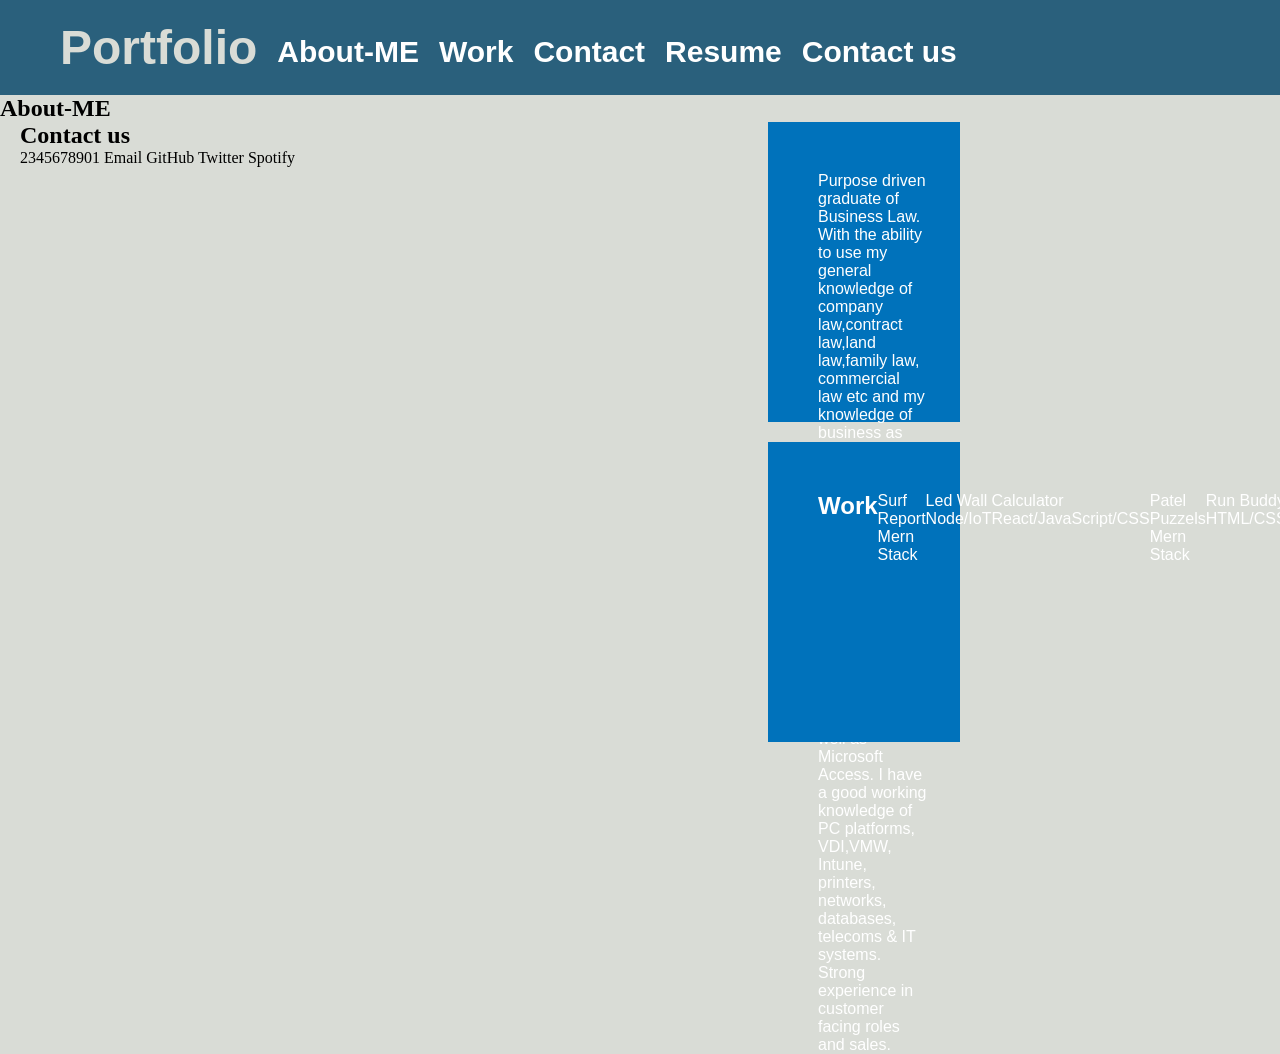
==== Index.html @ 48edc855 "1st commit" ====
<!DOCTYPE html>
<html lang="en">
  <head>
    <meta charset="UTF-8" />
    <link rel="stylesheet" href="./Assets/style.css"/>
    <meta http-equiv="X-UA-Compatible" content="IE=edge" />
    <meta name="viewport" content="width=device-width, initial-scale=1.0" />
    <title>Portfolio</title>
  </head>
  <body>
    <header>
      <header></header>
      <h1>Portfolio</h1>

      <nav>
        <ul>
          <li>
           <h2>About-ME</h2>
          </li>
          <li>
            <h2>Work</h2>
           </li>
          <li>
            <h2>Contact</h2>
            </li>
          <li>
          <h2>Resume</h2>
          </li>
          <li>
            <h2>Contact us</h2>
          </li>
        </ul>
      </nav>
    </header>
  
<section class="About-ME">
</section>
<h2>About-ME</h2>
<main class="content">
<article class="About-ME" class="float-left" alt="About-Me">
<p>Purpose driven graduate of Business Law. With the ability to use my general knowledge of company law,contract law,land law,family law, commercial law etc and my knowledge of business as well as finance, I
have ample experience and knowledge to meet and match the needs of your organisation. I possess good
analytical and comprehensive skills, proficient in SQL, Microsoft Office 365 as well as Microsoft Access. I
have a good working knowledge of PC platforms, VDI,VMW, Intune, printers, networks, databases,
telecoms & IT systems.
Strong experience in customer facing roles and sales.</p>
</article>

<article class="Work">
  <h2>Work</h2>
<div class="Surf Report">
    <p>
    Surf Report
    Mern Stack
  </p>
  </div> 
  <div class="Led Wall">
    <p>Led Wall
      Node/IoT
    </p>
  </div>
  <div class="Calculator">
    <p>
      Calculator
    React/JavaScript/CSS
  </p>
  </div>
<div class="Patel Puzzels">
    <p>Patel Puzzels
    Mern Stack
  </p>
</div>
<div class="Run Buddy">
  <p>
    Run Buddy
    HTML/CSS
  </p>
</div>
</article>
<footer class="Footer">
  <p>
    <h2>Contact us</h2>
2345678901
Email
GitHub
Twitter
Spotify
 </p>
  </footer>
  </body>
</html>
---- Assets/style.css ----
* {
  box-sizing: border-box;
  padding: 0;
  margin: 0;
}

body {
  background-color: #d9dcd6;
}

header {
  display: flex;
  padding: 20px;
  font-family: "Trebuchet MS", "Lucida Sans Unicode", "Lucida Grande",
    "Lucida Sans", Arial, sans-serif;
  background-color: #2a607c;
  color: #ffffff;
}

header h1 {
  margin: 0;
  display: inline-block;
  font-size: 48px;
}

header h1 {
  color: #d9dcd6;
}

header nav {
  display: flex;
  padding-top: 15px;
  margin-right: 20px;
  float: right;
  font-family: "Gill Sans", "Gill Sans MT", Calibri, "Trebuchet MS", sans-serif;
  font-size: 20px;
}

nav ul {
  display: flex;
  list-style: none;
  margin: 0;
  padding: 0;
}

nav ul li {
  margin-left: 20px;
}

.content {
  display: flex;
  flex-wrap: wrap;
  width: 75%;
  display: inline-block;
  margin-left: 20px;
}

article {
  display: flex;
  margin-right: 20px;
  padding: 20px;
  clear: both;
  float: right;
  width: 20%;
  height: 100%;
  font-family: "Gill Sans", "Gill Sans MT", Calibri, "Trebuchet MS", sans-serif;
  background-color: #2589bd;
}

article {
  margin-bottom: 20px;
  padding: 50px;
  height: 300px;
  font-family: "Gill Sans", "Gill Sans MT", Calibri, "Trebuchet MS", sans-serif;
  background-color: #0072bb;
  color: #ffffff;
}

.footer {
  padding: 30px;
  clear: both;
  font-family: "Trebuchet MS", "Lucida Sans Unicode", "Lucida Grande",
    "Lucida Sans", Arial, sans-serif;
  text-align: center;
  font-size: 20px;
}

@media screen and (max-width: 768px) {
  header {
    flex-direction: column;
  }

  nav ul {
    margin-top: 20px;
  }

  .content article {
    flex-basis: 100%;
  }
}

@media screen and (max-width: 576px) {
  h1 {
    font-size: 1.5em;
  }

  nav ul li h2 {
    font-size: 0.8em;
  }

  .Footer p {
    font-size: 0.8em;
  }
}
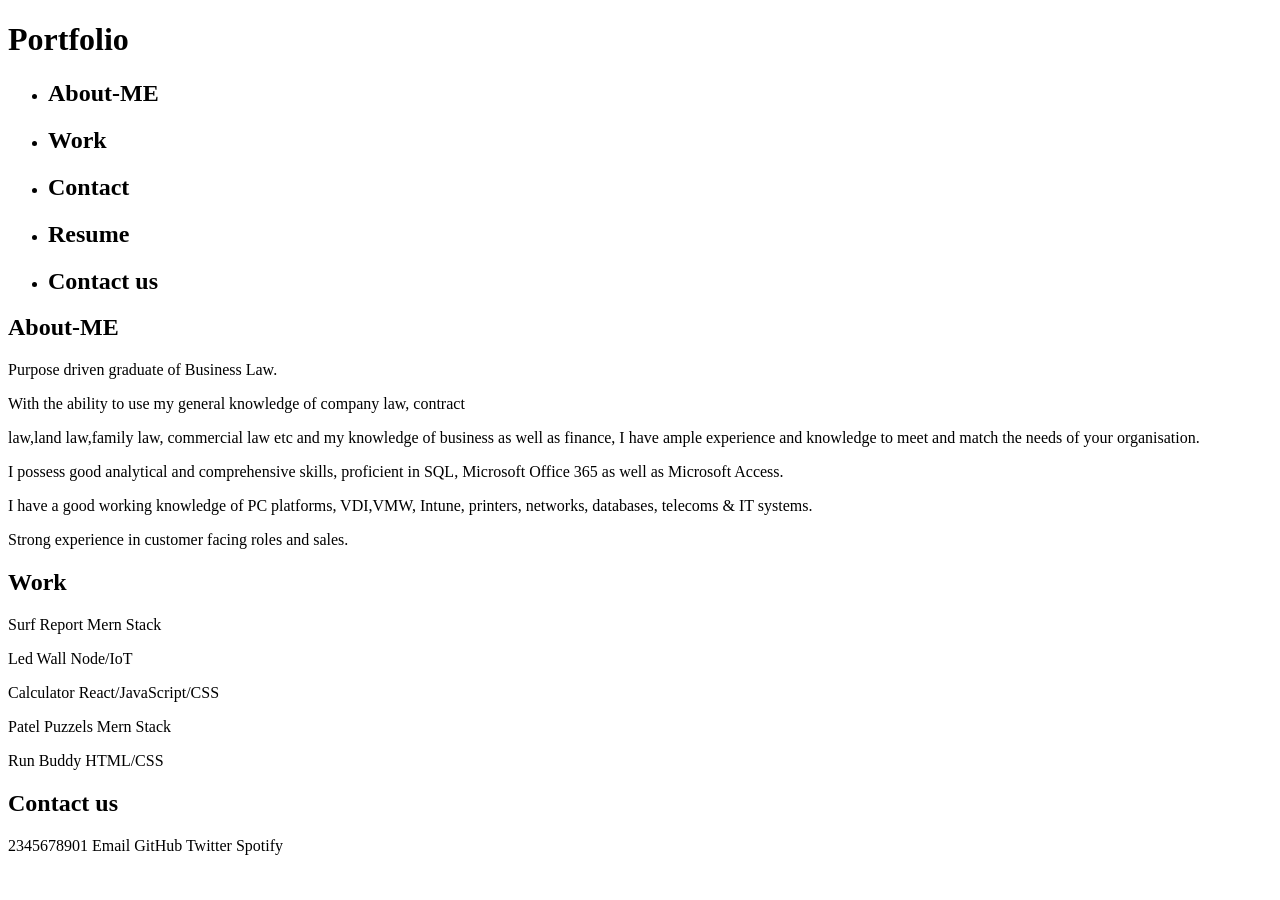
==== commit 7df72496: "final draft" ====
--- a/Index.html
+++ b/Index.html
@@ -1,91 +1,103 @@
 <!DOCTYPE html>
 <html lang="en">
-  <head>
-    <meta charset="UTF-8" />
-    <link rel="stylesheet" href="./Assets/style.css"/>
-    <meta http-equiv="X-UA-Compatible" content="IE=edge" />
-    <meta name="viewport" content="width=device-width, initial-scale=1.0" />
-    <title>Portfolio</title>
-  </head>
-  <body>
-    <header>
-      <header></header>
-      <h1>Portfolio</h1>
 
-      <nav>
-        <ul>
-          <li>
-           <h2>About-ME</h2>
-          </li>
-          <li>
-            <h2>Work</h2>
-           </li>
-          <li>
-            <h2>Contact</h2>
-            </li>
-          <li>
+<head>
+  <meta charset="UTF-8" />
+  <link rel="stylesheet" href="./assets/style.css" />
+  <meta http-equiv="X-UA-Compatible" content="IE=edge" />
+  <meta name="viewport" content="width=device-width, initial-scale=1.0" />
+  <title>Portfolio</title>
+</head>
+
+<body>
+  <header>
+    <h1>Portfolio</h1>
+    <nav>
+      <ul>
+        <li>
+          <h2>About-ME</h2>
+        </li>
+        <li>
+          <h2>Work</h2>
+        </li>
+        <li>
+          <h2>Contact</h2>
+        </li>
+        <li>
           <h2>Resume</h2>
-          </li>
-          <li>
-            <h2>Contact us</h2>
-          </li>
-        </ul>
-      </nav>
-    </header>
-  
-<section class="About-ME">
-</section>
-<h2>About-ME</h2>
-<main class="content">
-<article class="About-ME" class="float-left" alt="About-Me">
-<p>Purpose driven graduate of Business Law. With the ability to use my general knowledge of company law,contract law,land law,family law, commercial law etc and my knowledge of business as well as finance, I
-have ample experience and knowledge to meet and match the needs of your organisation. I possess good
-analytical and comprehensive skills, proficient in SQL, Microsoft Office 365 as well as Microsoft Access. I
-have a good working knowledge of PC platforms, VDI,VMW, Intune, printers, networks, databases,
-telecoms & IT systems.
-Strong experience in customer facing roles and sales.</p>
-</article>
+        </li>
+        <li>
+          <h2>Contact us</h2>
+        </li>
+      </ul>
+    </nav>
+  </header>
 
-<article class="Work">
-  <h2>Work</h2>
-<div class="Surf Report">
+  <div id="container">
+    <main class="content">
+
+      <section class="about" alt="About-Me">
+        <h2>About-ME</h2>
+        <p>Purpose driven graduate of Business Law.</p>
+
+        <p>With the ability to use my general knowledge of company law, contract</p>
+        law,land law,family law, commercial law etc and my knowledge of business as well as finance, I
+        have ample experience and knowledge to meet and match the needs of your organisation.</p>
+
+        <p>I possess good analytical and comprehensive skills, proficient in SQL, Microsoft Office 365 as well as
+          Microsoft Access.</p>
+
+        <p>I have a good working knowledge of PC platforms, VDI,VMW, Intune, printers, networks, databases, telecoms &
+          IT
+          systems.</p>
+
+        <p>Strong experience in customer facing roles and sales.
+        </p>
+      </section>
+
+      <article class="work">
+        <h2>Work</h2>
+        <div class="work-project">
+          <p>
+            Surf Report
+            Mern Stack
+          </p>
+        </div>
+        <div class="work-project">
+          <p>Led Wall
+            Node/IoT
+          </p>
+        </div>
+        <div class="work-project">
+          <p>
+            Calculator
+            React/JavaScript/CSS
+          </p>
+        </div>
+        <div class="work-project">
+          <p>Patel Puzzels
+            Mern Stack
+          </p>
+        </div>
+        <div class="work-project">
+          <p>
+            Run Buddy
+            HTML/CSS
+          </p>
+        </div>
+      </article>
+    </main>
+  </div>
+  <footer class="Footer">
     <p>
-    Surf Report
-    Mern Stack
-  </p>
-  </div> 
-  <div class="Led Wall">
-    <p>Led Wall
-      Node/IoT
+    <h2>Contact us</h2>
+    2345678901
+    Email
+    GitHub
+    Twitter
+    Spotify
     </p>
-  </div>
-  <div class="Calculator">
-    <p>
-      Calculator
-    React/JavaScript/CSS
-  </p>
-  </div>
-<div class="Patel Puzzels">
-    <p>Patel Puzzels
-    Mern Stack
-  </p>
-</div>
-<div class="Run Buddy">
-  <p>
-    Run Buddy
-    HTML/CSS
-  </p>
-</div>
-</article>
-<footer class="Footer">
-  <p>
-    <h2>Contact us</h2>
-2345678901
-Email
-GitHub
-Twitter
-Spotify
- </p>
   </footer>
-  </body>
-</html>
+</body>
+
+</html>
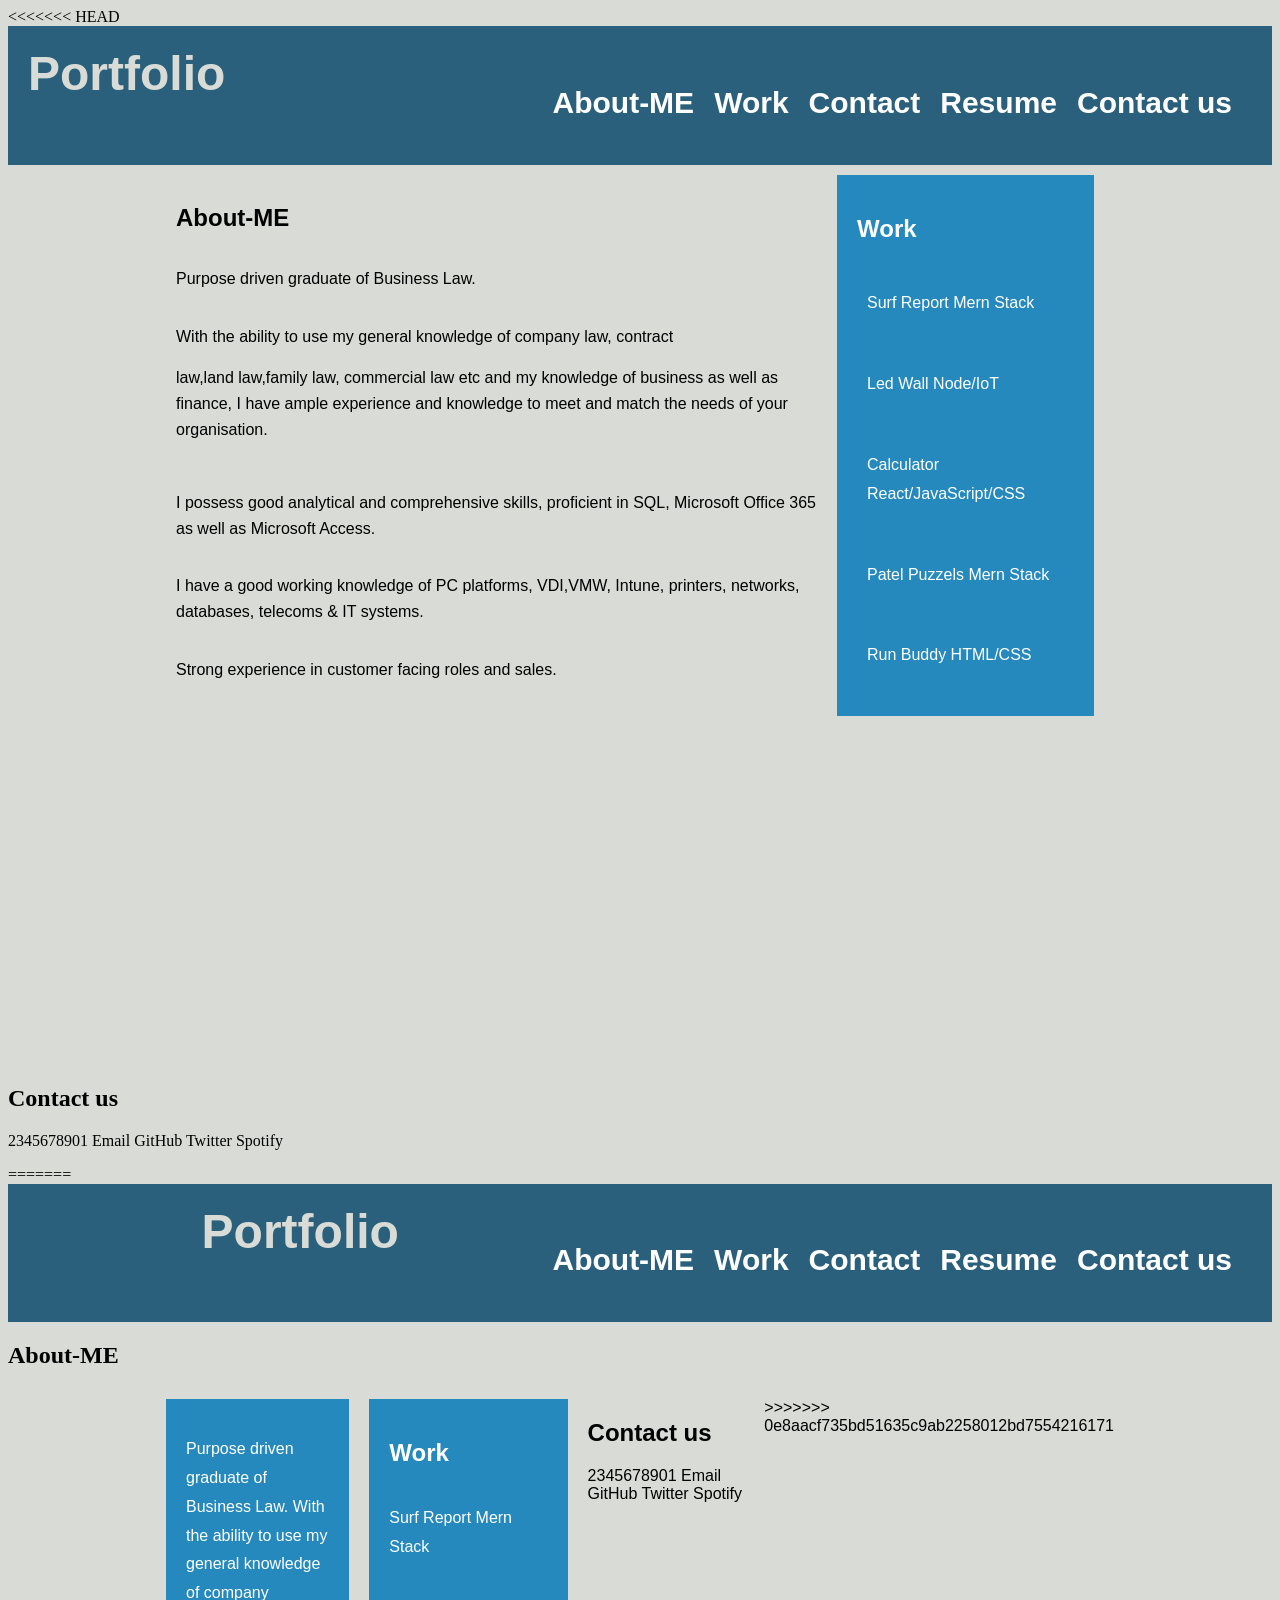
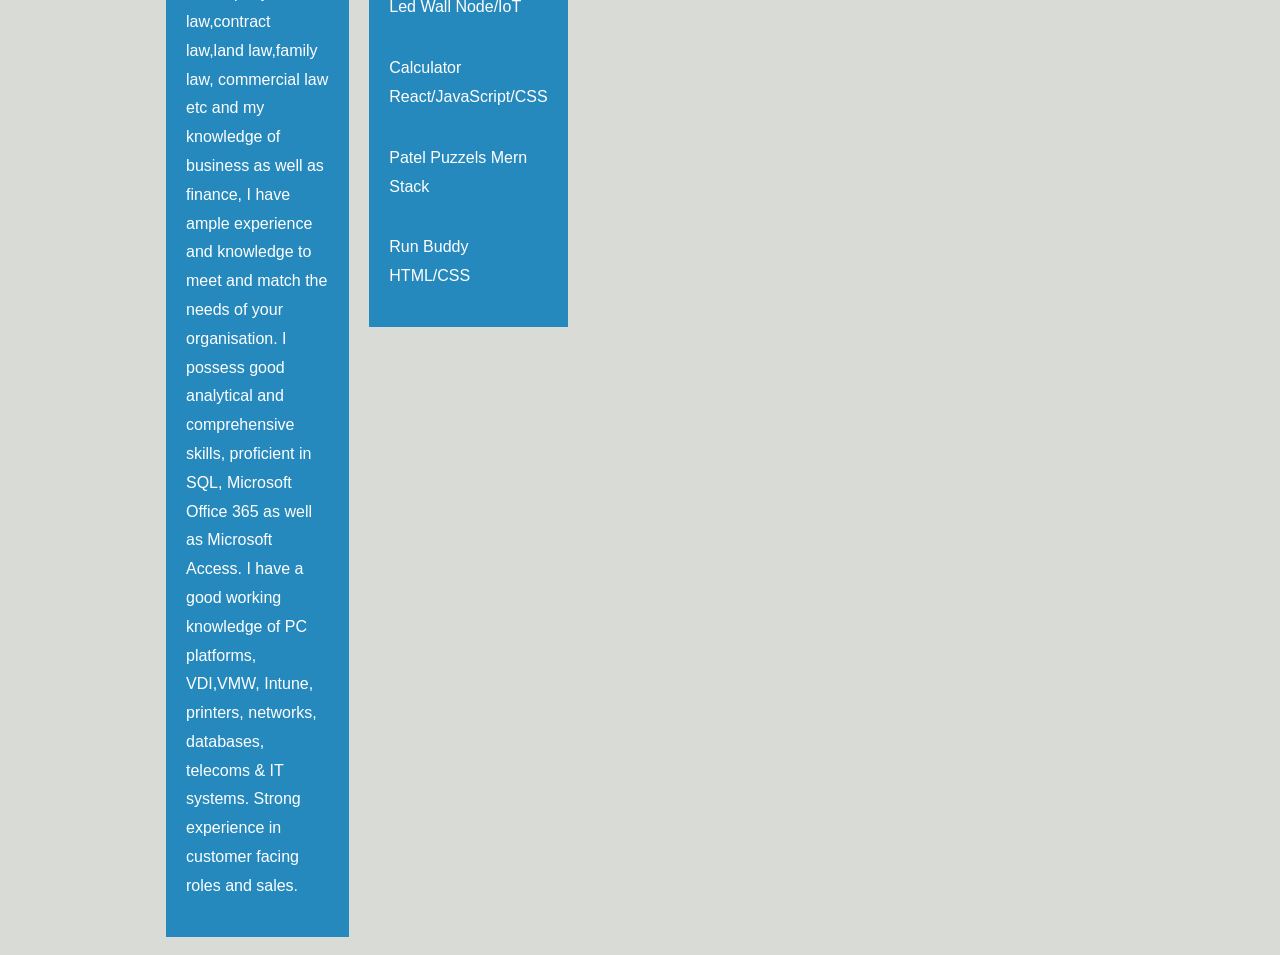
==== commit 4224236b: "Merge branch 'main' of https://github.com/tobzman/week-2-challenge into main" ====
--- a/Index.html
+++ b/Index.html
@@ -1,5 +1,6 @@
 <!DOCTYPE html>
 <html lang="en">
+<<<<<<< HEAD
 
 <head>
   <meta charset="UTF-8" />
@@ -100,4 +101,95 @@
   </footer>
 </body>
 
-</html>+</html>
+=======
+  <head>
+    <meta charset="UTF-8" />
+    <link rel="stylesheet" href="./Assets/style.css"/>
+    <meta http-equiv="X-UA-Compatible" content="IE=edge" />
+    <meta name="viewport" content="width=device-width, initial-scale=1.0" />
+    <title>Portfolio</title>
+  </head>
+  <body>
+    <header>
+      <header></header>
+      <h1>Portfolio</h1>
+
+      <nav>
+        <ul>
+          <li>
+           <h2>About-ME</h2>
+          </li>
+          <li>
+            <h2>Work</h2>
+           </li>
+          <li>
+            <h2>Contact</h2>
+            </li>
+          <li>
+          <h2>Resume</h2>
+          </li>
+          <li>
+            <h2>Contact us</h2>
+          </li>
+        </ul>
+      </nav>
+    </header>
+  
+<section class="About-ME">
+</section>
+<h2>About-ME</h2>
+<main class="content">
+<article class="About-ME" class="float-left" alt="About-Me">
+<p>Purpose driven graduate of Business Law. With the ability to use my general knowledge of company law,contract law,land law,family law, commercial law etc and my knowledge of business as well as finance, I
+have ample experience and knowledge to meet and match the needs of your organisation. I possess good
+analytical and comprehensive skills, proficient in SQL, Microsoft Office 365 as well as Microsoft Access. I
+have a good working knowledge of PC platforms, VDI,VMW, Intune, printers, networks, databases,
+telecoms & IT systems.
+Strong experience in customer facing roles and sales.</p>
+</article>
+
+<article class="Work">
+  <h2>Work</h2>
+<div class="Surf Report">
+    <p>
+    Surf Report
+    Mern Stack
+  </p>
+  </div> 
+  <div class="Led Wall">
+    <p>Led Wall
+      Node/IoT
+    </p>
+  </div>
+  <div class="Calculator">
+    <p>
+      Calculator
+    React/JavaScript/CSS
+  </p>
+  </div>
+<div class="Patel Puzzels">
+    <p>Patel Puzzels
+    Mern Stack
+  </p>
+</div>
+<div class="Run Buddy">
+  <p>
+    Run Buddy
+    HTML/CSS
+  </p>
+</div>
+</article>
+<footer class="Footer">
+  <p>
+    <h2>Contact us</h2>
+2345678901
+Email
+GitHub
+Twitter
+Spotify
+ </p>
+  </footer>
+  </body>
+</html>
+>>>>>>> 0e8aacf735bd51635c9ab2258012bd7554216171
--- a/Assets/style.css
+++ b/Assets/style.css
@@ -0,0 +1,136 @@
+ {
+  box-sizing: border-box;
+  padding: 0;
+  margin: 0;
+}
+
+body {
+  background-color: #d9dcd6;
+}
+
+header {
+  display: flex;
+  justify-content: space-between;
+  padding: 20px;
+  font-family: "Trebuchet MS", "Lucida Sans Unicode", "Lucida Grande",
+    "Lucida Sans", Arial, sans-serif;
+  background-color: #2a607c;
+  color: #ffffff;
+}
+
+header h1 {
+  margin: 0;
+  display: inline-block;
+  font-size: 48px;
+}
+
+header h1 {
+  color: #d9dcd6;
+}
+
+header nav {
+  display: flex;
+  padding-top: 15px;
+  margin-right: 20px;
+  float: right;
+  font-family: "Gill Sans", "Gill Sans MT", Calibri, "Trebuchet MS", sans-serif;
+  font-size: 20px;
+}
+
+nav ul {
+  display: flex;
+  list-style: none;
+  margin: 0;
+  padding: 0;
+}
+
+nav ul li {
+  margin-left: 20px;
+}
+
+#container {
+  display: flex;
+  flex-direction: column;
+  min-height: 100vh;
+  width: 100%;
+}
+
+.content {
+  display: flex;
+  width: 75%;
+  margin: 0 auto;
+  padding: 10px;
+  font-family: "Gill Sans", "Gill Sans MT", Calibri, "Trebuchet MS", sans-serif;
+}
+
+article {
+  display: flex;
+  flex-direction: column;
+  margin-right: 20px;
+  padding: 20px;
+  line-height: 1.8em;
+  clear: both;
+  float: right;
+  width: 25%;
+  height: 100%;
+  font-family: "Gill Sans", "Gill Sans MT", Calibri, "Trebuchet MS", sans-serif;
+  background-color: #2589bd;
+  color: #ffffff;
+}
+
+.work {
+  display: flex;
+  flex-direction: column;
+}
+
+.about {
+  padding: 10px;
+  display: flex;
+  flex-direction: column;
+  line-height: 1.6em;
+  width: 75%;
+}
+
+.work-project {
+  display: flex;
+  flex-direction: column;
+  padding: 10px;
+  color: #ffffff;
+}
+
+.footer {
+  padding: 30px;
+  clear: both;
+  font-family: "Trebuchet MS", "Lucida Sans Unicode", "Lucida Grande",
+    "Lucida Sans", Arial, sans-serif;
+  text-align: center;
+  font-size: 20px;
+}
+
+@media screen and (max-width: 768px) {
+  header {
+    flex-direction: column;
+  }
+
+  nav ul {
+    margin-top: 20px;
+  }
+
+  .content article {
+    flex-basis: 100%;
+  }
+}
+
+@media screen and (max-width: 576px) {
+  h1 {
+    font-size: 1.5em;
+  }
+
+  nav ul li h2 {
+    font-size: 0.8em;
+  }
+
+  .Footer p {
+    font-size: 0.8em;
+  }
+}
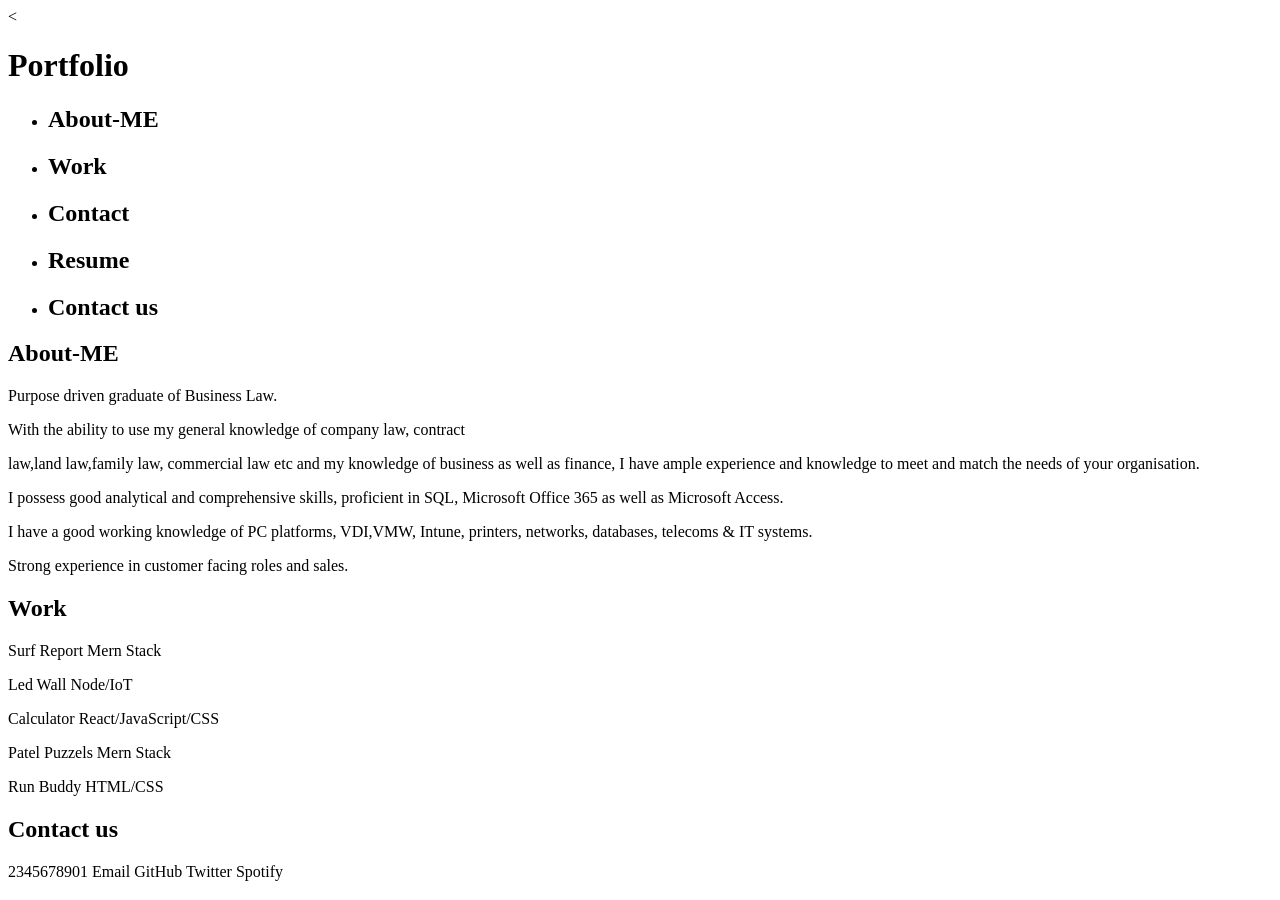
==== commit 8386820b: "Modified Homepage" ====
--- a/Index.html
+++ b/Index.html
@@ -1,6 +1,6 @@
 <!DOCTYPE html>
 <html lang="en">
-<<<<<<< HEAD
+<
 
 <head>
   <meta charset="UTF-8" />
@@ -102,94 +102,3 @@
 </body>
 
 </html>
-=======
-  <head>
-    <meta charset="UTF-8" />
-    <link rel="stylesheet" href="./Assets/style.css"/>
-    <meta http-equiv="X-UA-Compatible" content="IE=edge" />
-    <meta name="viewport" content="width=device-width, initial-scale=1.0" />
-    <title>Portfolio</title>
-  </head>
-  <body>
-    <header>
-      <header></header>
-      <h1>Portfolio</h1>
-
-      <nav>
-        <ul>
-          <li>
-           <h2>About-ME</h2>
-          </li>
-          <li>
-            <h2>Work</h2>
-           </li>
-          <li>
-            <h2>Contact</h2>
-            </li>
-          <li>
-          <h2>Resume</h2>
-          </li>
-          <li>
-            <h2>Contact us</h2>
-          </li>
-        </ul>
-      </nav>
-    </header>
-  
-<section class="About-ME">
-</section>
-<h2>About-ME</h2>
-<main class="content">
-<article class="About-ME" class="float-left" alt="About-Me">
-<p>Purpose driven graduate of Business Law. With the ability to use my general knowledge of company law,contract law,land law,family law, commercial law etc and my knowledge of business as well as finance, I
-have ample experience and knowledge to meet and match the needs of your organisation. I possess good
-analytical and comprehensive skills, proficient in SQL, Microsoft Office 365 as well as Microsoft Access. I
-have a good working knowledge of PC platforms, VDI,VMW, Intune, printers, networks, databases,
-telecoms & IT systems.
-Strong experience in customer facing roles and sales.</p>
-</article>
-
-<article class="Work">
-  <h2>Work</h2>
-<div class="Surf Report">
-    <p>
-    Surf Report
-    Mern Stack
-  </p>
-  </div> 
-  <div class="Led Wall">
-    <p>Led Wall
-      Node/IoT
-    </p>
-  </div>
-  <div class="Calculator">
-    <p>
-      Calculator
-    React/JavaScript/CSS
-  </p>
-  </div>
-<div class="Patel Puzzels">
-    <p>Patel Puzzels
-    Mern Stack
-  </p>
-</div>
-<div class="Run Buddy">
-  <p>
-    Run Buddy
-    HTML/CSS
-  </p>
-</div>
-</article>
-<footer class="Footer">
-  <p>
-    <h2>Contact us</h2>
-2345678901
-Email
-GitHub
-Twitter
-Spotify
- </p>
-  </footer>
-  </body>
-</html>
->>>>>>> 0e8aacf735bd51635c9ab2258012bd7554216171
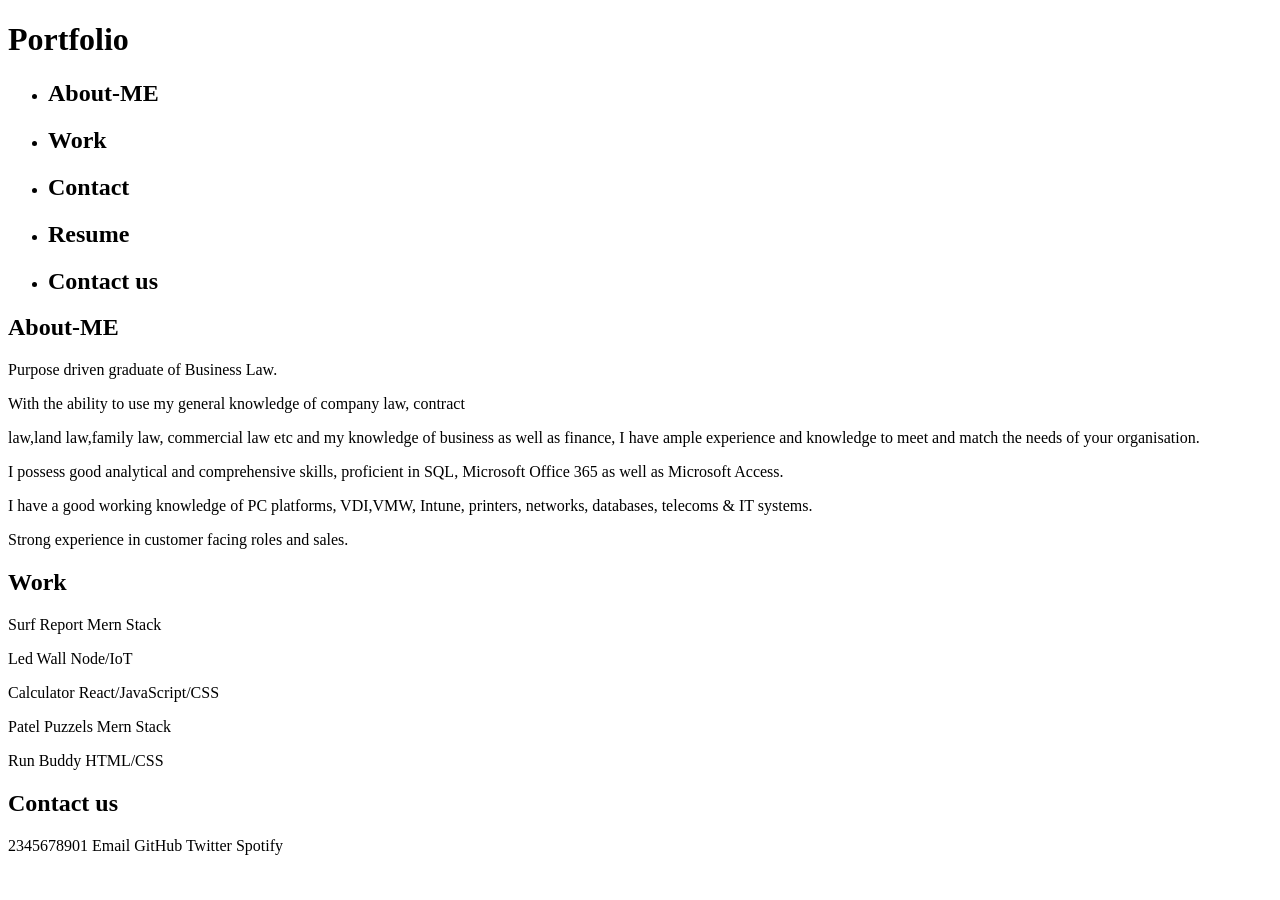
==== commit 3e4e2d6c: "Reformatted the code" ====
--- a/Index.html
+++ b/Index.html
@@ -1,6 +1,6 @@
 <!DOCTYPE html>
 <html lang="en">
-<
+
 
 <head>
   <meta charset="UTF-8" />
